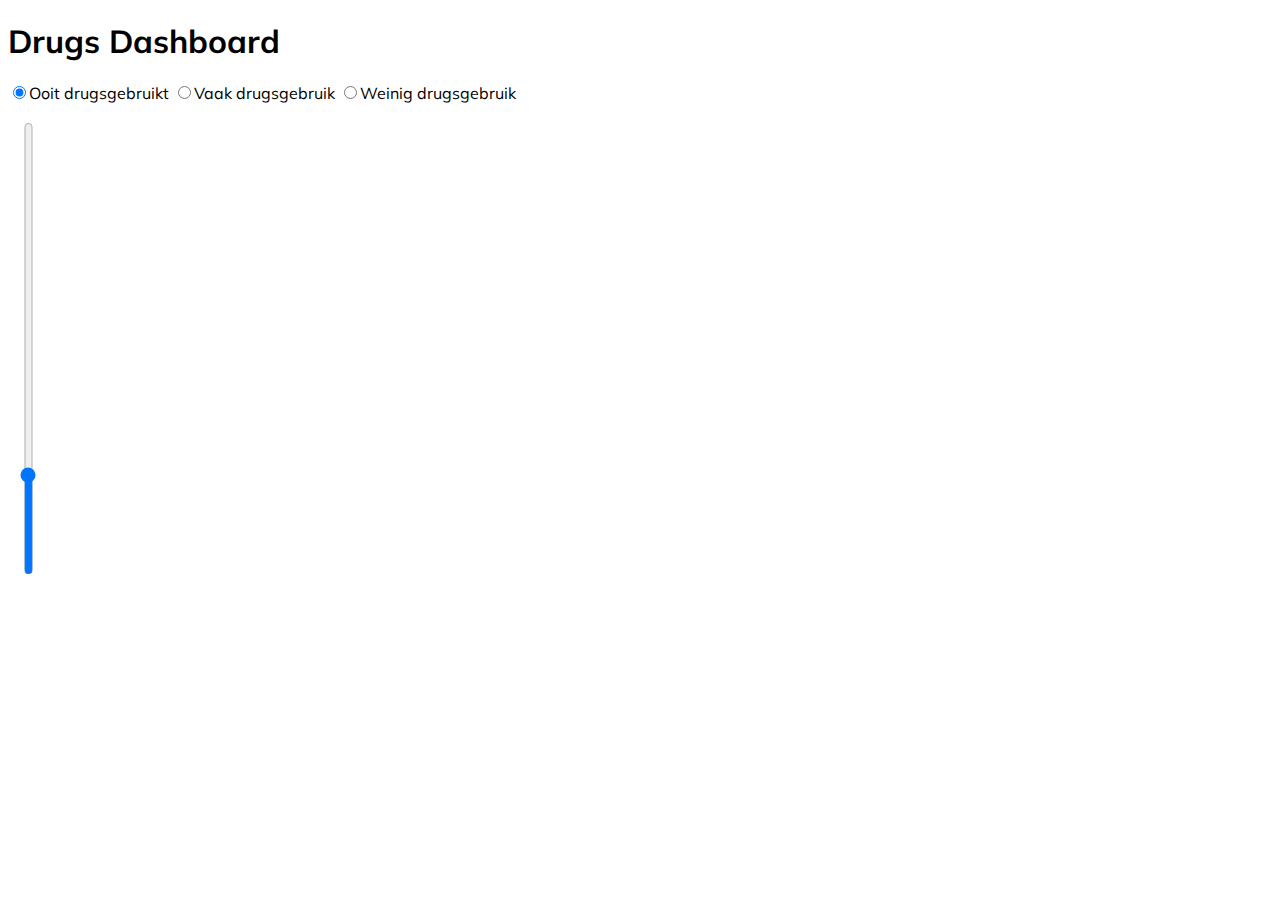
==== index.html @ 20b6ea44 "Add files" ====
<!DOCTYPE html>
<head>
  <meta charset=utf8>
  <link rel="shortcut icon" type=image/x-icon href=data:image/x-icon;,>
  <title>@velomovies</title>
  <meta content=width=device-width,initial-scale=1 name=viewport>
  <link rel="stylesheet" href="index.css">
  <link href="https://fonts.googleapis.com/css?family=Muli:200,400,900" rel="stylesheet">
</head>

<!-- This code is based on [link] by someone -->

<body>
  <h1>Drugs Dashboard</h1>
  <form action="#">
    <label><input type="radio" name="frequentie" value="0" checked="checked">Ooit drugsgebruikt</label>
    <label><input type="radio" name="frequentie" value="0">Vaak drugsgebruik</label>
    <label><input type="radio" name="frequentie" value="0">Weinig drugsgebruik</label>
  </form>
  <input class="range" type="range" min="1" max="100" value="22" step="1" list="tickmarks">
  <svg width="960" height="500"></svg>
  <script src="https://d3js.org/d3.v4.min.js"></script>
  <script src="index.js"></script>
</body>
---- index.css ----
body {
  font-family: 'Muli', sans-serif;
}

text {
  font-family: 'Muli', sans-serif;
}

input[type=range]
{
    -webkit-appearance: slider-vertical; /* WebKit */
    width: 2em;
    top: 9em;
    position: absolute;
    height: 34em;
    padding: 0 5px;
}

rect {
  transition: all .3s;
}

.active {
  cursor: pointer;
  transition: all .3s;
  fill: #ededed;
  stroke: #000;
}
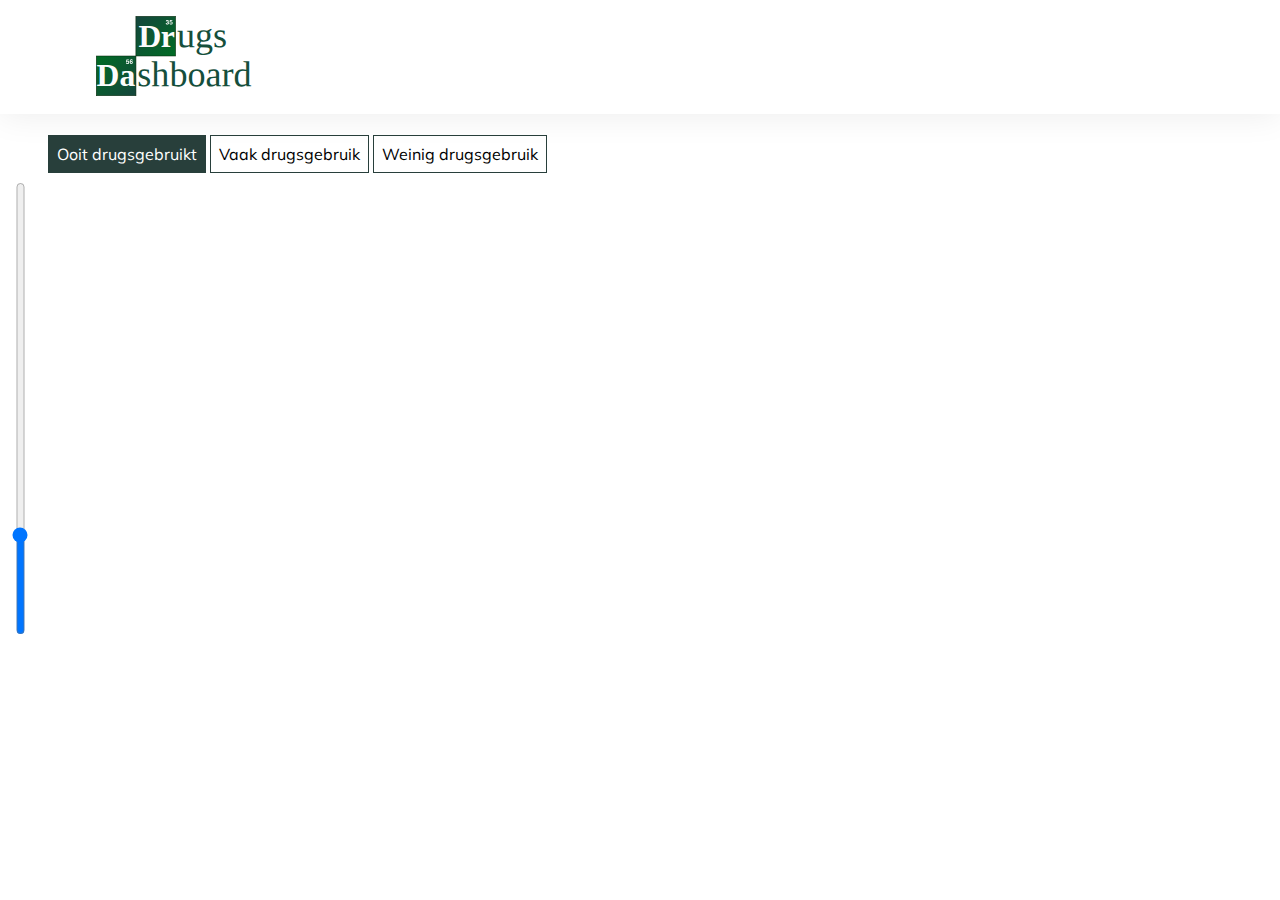
==== commit 3c920c95: "Add files via upload" ====
--- a/index.html
+++ b/index.html
@@ -1,24 +1,25 @@
-<!DOCTYPE html>
-<head>
-  <meta charset=utf8>
-  <link rel="shortcut icon" type=image/x-icon href=data:image/x-icon;,>
-  <title>@velomovies</title>
-  <meta content=width=device-width,initial-scale=1 name=viewport>
-  <link rel="stylesheet" href="index.css">
-  <link href="https://fonts.googleapis.com/css?family=Muli:200,400,900" rel="stylesheet">
-</head>
-
-<!-- This code is based on [link] by someone -->
-
-<body>
-  <h1>Drugs Dashboard</h1>
-  <form action="#">
-    <label><input type="radio" name="frequentie" value="0" checked="checked">Ooit drugsgebruikt</label>
-    <label><input type="radio" name="frequentie" value="0">Vaak drugsgebruik</label>
-    <label><input type="radio" name="frequentie" value="0">Weinig drugsgebruik</label>
-  </form>
-  <input class="range" type="range" min="1" max="100" value="22" step="1" list="tickmarks">
-  <svg width="960" height="500"></svg>
-  <script src="https://d3js.org/d3.v4.min.js"></script>
-  <script src="index.js"></script>
-</body>
+<!DOCTYPE html>
+<head>
+  <meta charset=utf8>
+  <link rel="shortcut icon" type=image/x-icon href=data:image/x-icon;,>
+  <title>@velomovies</title>
+  <meta content=width=device-width,initial-scale=1 name=viewport>
+  <link rel="stylesheet" href="index.css">
+  <link href="https://fonts.googleapis.com/css?family=Muli:200,400,900" rel="stylesheet">
+</head>
+
+<!-- This code is based on [link] by someone -->
+
+<body>
+  <header>
+    <img src="logo.svg" alt="logo">
+  </header>
+  <form action="#">
+    <label class="activeLabel"><input type="radio" name="frequentie" value="0" checked="checked">Ooit drugsgebruikt</label>
+    <label><input type="radio" name="frequentie" value="0">Vaak drugsgebruik</label>
+    <label><input type="radio" name="frequentie" value="0">Weinig drugsgebruik</label>
+  </form>
+  <input class="range" type="range" min="1" max="100" value="22" step="1" list="tickmarks">
+  <script src="https://d3js.org/d3.v4.min.js"></script>
+  <script src="index.js"></script>
+</body>
--- a/index.css
+++ b/index.css
@@ -1,28 +1,130 @@
-body {
-  font-family: 'Muli', sans-serif;
-}
-
-text {
-  font-family: 'Muli', sans-serif;
-}
-
-input[type=range]
-{
-    -webkit-appearance: slider-vertical; /* WebKit */
-    width: 2em;
-    top: 9em;
-    position: absolute;
-    height: 34em;
-    padding: 0 5px;
-}
-
-rect {
-  transition: all .3s;
-}
-
-.active {
-  cursor: pointer;
-  transition: all .3s;
-  fill: #ededed;
-  stroke: #000;
-}
+/* http://meyerweb.com/eric/tools/css/reset/
+   v2.0 | 20110126
+   License: none (public domain)
+*/
+
+html, body, div, span, applet, object, iframe,
+h1, h2, h3, h4, h5, h6, p, blockquote, pre,
+a, abbr, acronym, address, big, cite, code,
+del, dfn, em, img, ins, kbd, q, s, samp,
+small, strike, strong, sub, sup, tt, var,
+b, u, i, center,
+dl, dt, dd, ol, ul, li,
+fieldset, form, label, legend,
+table, caption, tbody, tfoot, thead, tr, th, td,
+article, aside, canvas, details, embed,
+figure, figcaption, footer, header, hgroup,
+menu, nav, output, ruby, section, summary,
+time, mark, audio, video {
+	margin: 0;
+	padding: 0;
+	border: 0;
+	font-size: 100%;
+	font: inherit;
+	vertical-align: baseline;
+}
+/* HTML5 display-role reset for older browsers */
+article, aside, details, figcaption, figure,
+footer, header, hgroup, menu, nav, section {
+	display: block;
+}
+body {
+	line-height: 1;
+}
+ol, ul {
+	list-style: none;
+}
+blockquote, q {
+	quotes: none;
+}
+blockquote:before, blockquote:after,
+q:before, q:after {
+	content: '';
+	content: none;
+}
+table {
+	border-collapse: collapse;
+	border-spacing: 0;
+}
+
+/*    CODE    */
+
+body {
+  font-family: 'Muli', sans-serif;
+}
+
+img {
+  height: 5em;
+  margin-left: 5em;
+}
+
+a.back {
+  font-family: Arial;
+  position: absolute;
+  font-size: 4em;
+  text-decoration: none;
+  font-weight: bold;
+  color: #283F3B;
+  margin-left: 20px;
+}
+
+h1 {
+  margin: 0 auto;
+  display: inline-block;
+  font-size: 2em;
+  font-weight: bold;
+  text-align: center;
+  margin-left: 8em;
+}
+
+header {
+  padding: 1em;
+  margin-bottom: 2em;
+  box-shadow: 0 .1em 2em #ededed;
+}
+
+text {
+  font-family: 'Muli', sans-serif;
+}
+
+form {
+  margin-left: 3em;
+}
+
+form label {
+  border: .1em solid #283F3B;
+  padding: .5em;
+  cursor: pointer;
+}
+
+input[type=radio]
+{
+  display: none;
+}
+
+
+.activeLabel {
+  background: #283F3B;
+  color: #fff;
+}
+
+input[type=range]
+{
+    -webkit-appearance: slider-vertical; /* WebKit */
+    width: 2em;
+    top: 13.5em;
+    position: absolute;
+    height: 34em;
+    padding: 0 5px;
+}
+
+rect {
+  transition: all .3s;
+}
+
+.active {
+  cursor: pointer;
+  transition: all .3s;
+  fill: #ededed;
+  stroke: #000;
+}
